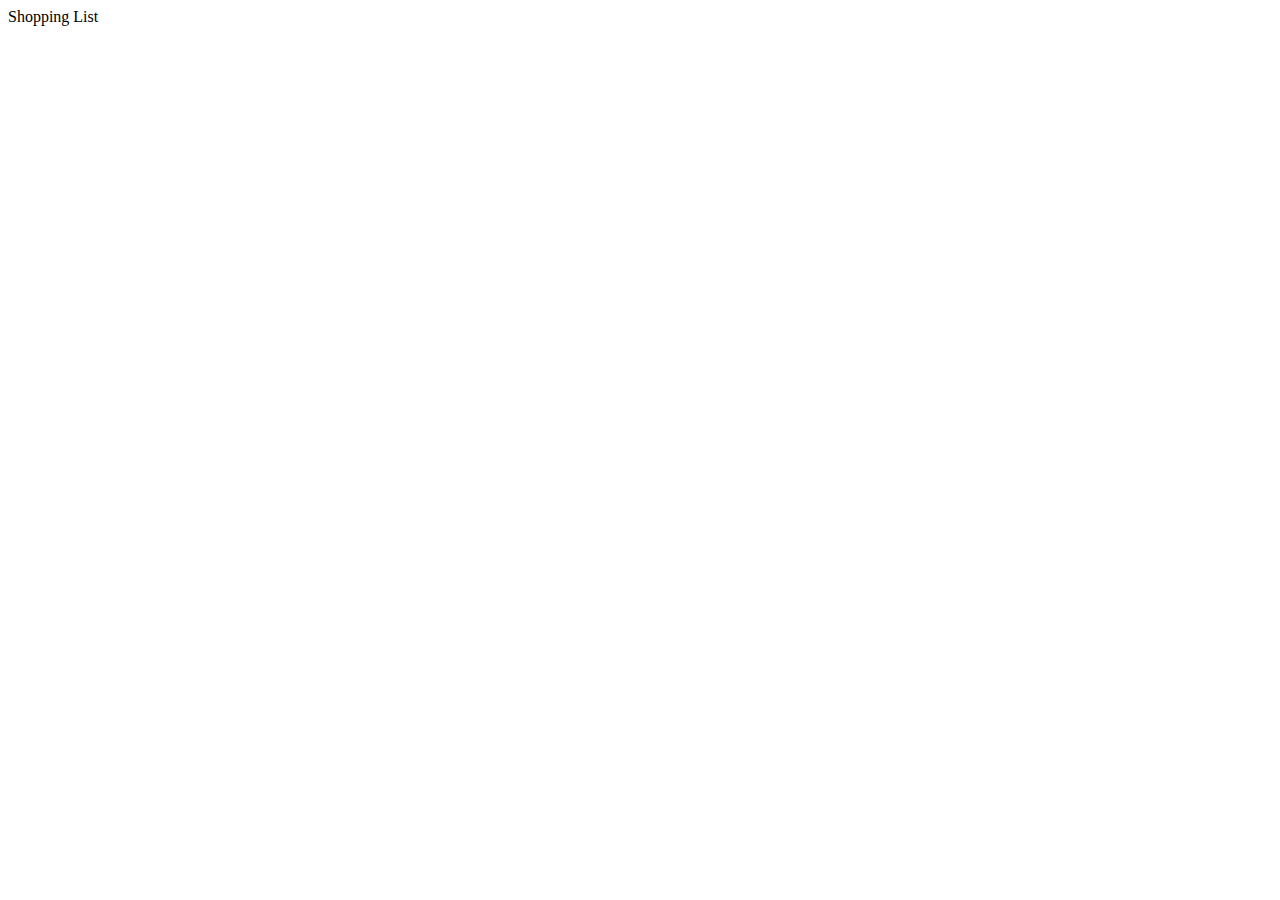
==== ToyProject5/index.html @ ed50a693 "쇼핑리스트 프로젝트 시작" ====
<!DOCTYPE html>
<html lang="en">
    <head>
        <meta charset="UTF-8" />
        <meta http-equiv="X-UA-Compatible" content="IE=edge" />
        <meta name="viewport" content="width=device-width, initial-scale=1.0" />
        <title>Shopping List</title>
        <script src="main.js" defer></script>
        <link rel="stylesheet" href="style.css" />
    </head>
    <body>
        <div>Shopping List</div>
    </body>
</html>
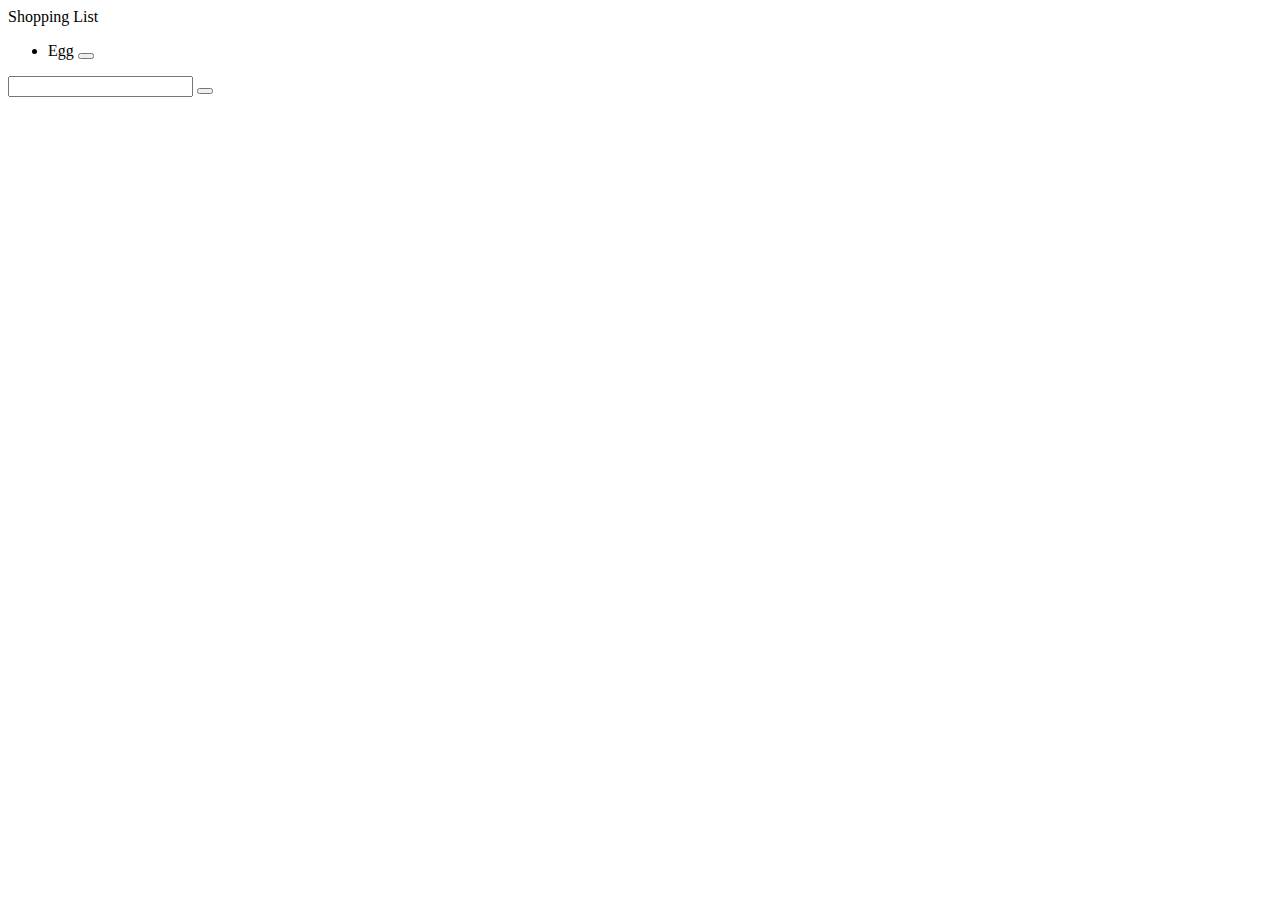
==== commit a9b51ebe: "쇼핑리스트 CSS입히기 직전" ====
--- a/ToyProject5/index.html
+++ b/ToyProject5/index.html
@@ -6,9 +6,31 @@
         <meta name="viewport" content="width=device-width, initial-scale=1.0" />
         <title>Shopping List</title>
         <script src="main.js" defer></script>
+        <link
+            rel="stylesheet"
+            href="https://use.fontawesome.com/releases/v5.15.3/css/all.css"
+            integrity="sha384-SZXxX4whJ79/gErwcOYf+zWLeJdY/qpuqC4cAa9rOGUstPomtqpuNWT9wdPEn2fk"
+            crossorigin="anonymous"
+        />
         <link rel="stylesheet" href="style.css" />
     </head>
     <body>
-        <div>Shopping List</div>
+        <section class="list">
+            <header class="header">Shopping List</header>
+            <ul class="items">
+                <li class="itemLow">
+                    <span class="itemName">Egg</span>
+                    <button class="itemDelete">
+                        <i class="fas fa-trash-alt"></i>
+                    </button>
+                </li>
+            </ul>
+            <footer class="footer">
+                <input type="text" class="fotterInput" />
+                <button class="footerButton">
+                    <i class="fas fa-plus-circle"></i>
+                </button>
+            </footer>
+        </section>
     </body>
 </html>
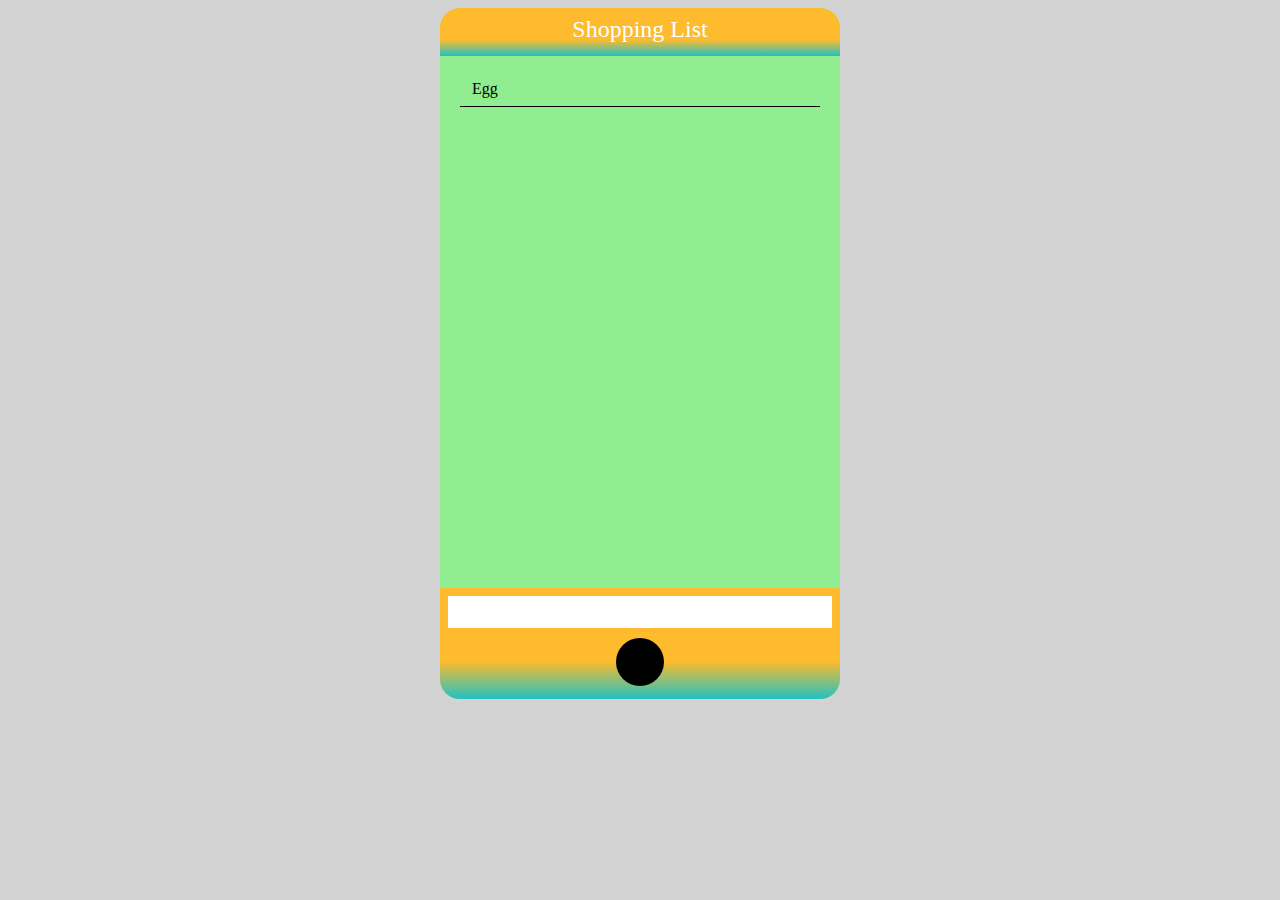
==== commit 1e2d5f89: "중간 커밋" ====
--- a/ToyProject5/index.html
+++ b/ToyProject5/index.html
@@ -19,16 +19,19 @@
             <header class="header">Shopping List</header>
             <ul class="items">
                 <li class="itemLow">
-                    <span class="itemName">Egg</span>
-                    <button class="itemDelete">
-                        <i class="fas fa-trash-alt"></i>
-                    </button>
+                    <div class="item">
+                        <span class="itemName">Egg</span>
+                        <button class="itemDelete">
+                            <i class="fas fa-trash-alt"></i>
+                        </button>
+                    </div>
+                    <div class="itemDivider"></div>
                 </li>
             </ul>
             <footer class="footer">
-                <input type="text" class="fotterInput" />
+                <input type="text" class="footerInput" />
                 <button class="footerButton">
-                    <i class="fas fa-plus-circle"></i>
+                    <i class="fas fa-plus"></i>
                 </button>
             </footer>
         </section>
--- a/ToyProject5/style.css
+++ b/ToyProject5/style.css
@@ -0,0 +1,106 @@
+* {
+    box-sizing: border-box;
+}
+
+ul {
+    padding: 0;
+}
+
+button {
+    outline: none;
+    background: transparent;
+    border: none;
+    cursor: pointer;
+}
+body {
+    background-color: lightgray;
+    text-align: center;
+}
+
+.list {
+    width: 400px;
+    margin: auto;
+    background-color: lightgreen;
+    border-radius: 20px;
+}
+
+.header {
+    height: 48px;
+    padding: 8px;
+    font-size: 24px;
+    background: rgb(34, 193, 195);
+    background: linear-gradient(
+        0deg,
+        rgba(34, 193, 195, 1) 0%,
+        rgba(253, 187, 45, 1) 34%
+    );
+    border-radius: 20px 20px 0 0;
+    color: white;
+}
+
+.items {
+    height: 500px;
+    overflow-y: auto;
+}
+
+.item {
+    display: flex;
+    justify-content: space-between;
+    padding: 8px 32px;
+}
+
+.itemDelete {
+    font-size: 16px;
+    transition: all 300ms ease-in;
+}
+
+.itemDelete:hover {
+    color: red;
+    transform: scale(1.1);
+}
+
+.itemDivider {
+    width: 90%;
+    height: 1px;
+    background-color: black;
+    margin: auto;
+}
+
+.footer {
+    height: auto;
+    padding: 8px;
+    font-size: 24px;
+    background: rgb(34, 193, 195);
+    background: linear-gradient(
+        0deg,
+        rgba(34, 193, 195, 1) 0%,
+        rgba(253, 187, 45, 1) 34%
+    );
+    border-radius: 20px 20px 0 0;
+    border-radius: 0 0 20px 20px;
+    color: white;
+}
+
+.footerInput {
+    width: 100%;
+    height: 32px;
+    border: none;
+    outline: none;
+    font-size: 24px;
+    padding: 0 16px;
+}
+
+.footerButton {
+    width: 48px;
+    height: 48px;
+    margin-top: 10px;
+    font-size: 28px;
+    background-color: black;
+    border-radius: 50%;
+    color: white;
+    transition: transform 300ms ease-in;
+}
+
+.footerButton:hover {
+    transform: scale(1.1);
+}
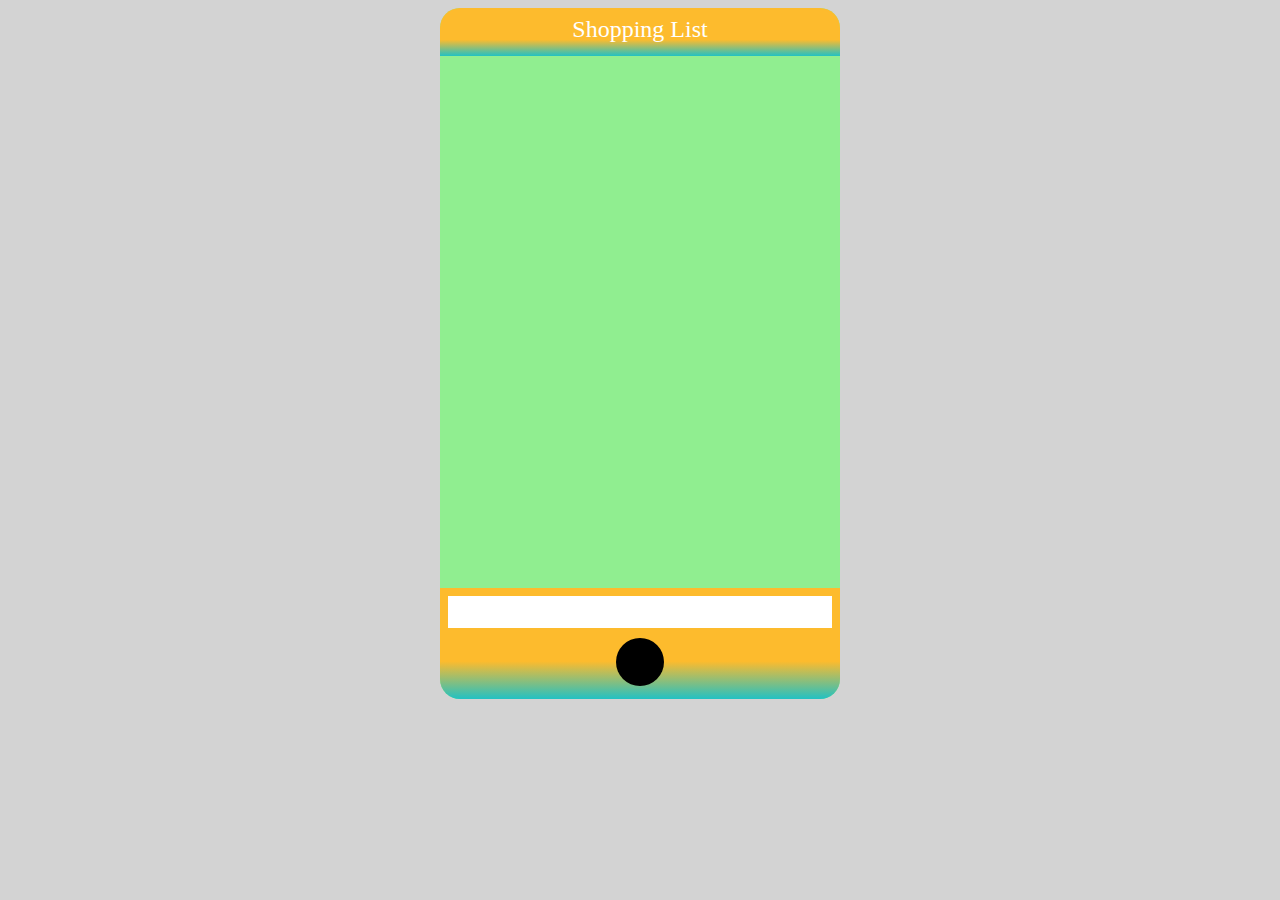
==== commit cb53687c: "자기전 커밋" ====
--- a/ToyProject5/index.html
+++ b/ToyProject5/index.html
@@ -5,7 +5,7 @@
         <meta http-equiv="X-UA-Compatible" content="IE=edge" />
         <meta name="viewport" content="width=device-width, initial-scale=1.0" />
         <title>Shopping List</title>
-        <script src="main.js" defer></script>
+
         <link
             rel="stylesheet"
             href="https://use.fontawesome.com/releases/v5.15.3/css/all.css"
@@ -18,7 +18,7 @@
         <section class="list">
             <header class="header">Shopping List</header>
             <ul class="items">
-                <li class="itemLow">
+                <!-- <li class="itemRow">
                     <div class="item">
                         <span class="itemName">Egg</span>
                         <button class="itemDelete">
@@ -26,7 +26,7 @@
                         </button>
                     </div>
                     <div class="itemDivider"></div>
-                </li>
+                </li> -->
             </ul>
             <footer class="footer">
                 <input type="text" class="footerInput" />
@@ -35,5 +35,6 @@
                 </button>
             </footer>
         </section>
+        <script defer src="main.js"></script>
     </body>
 </html>
